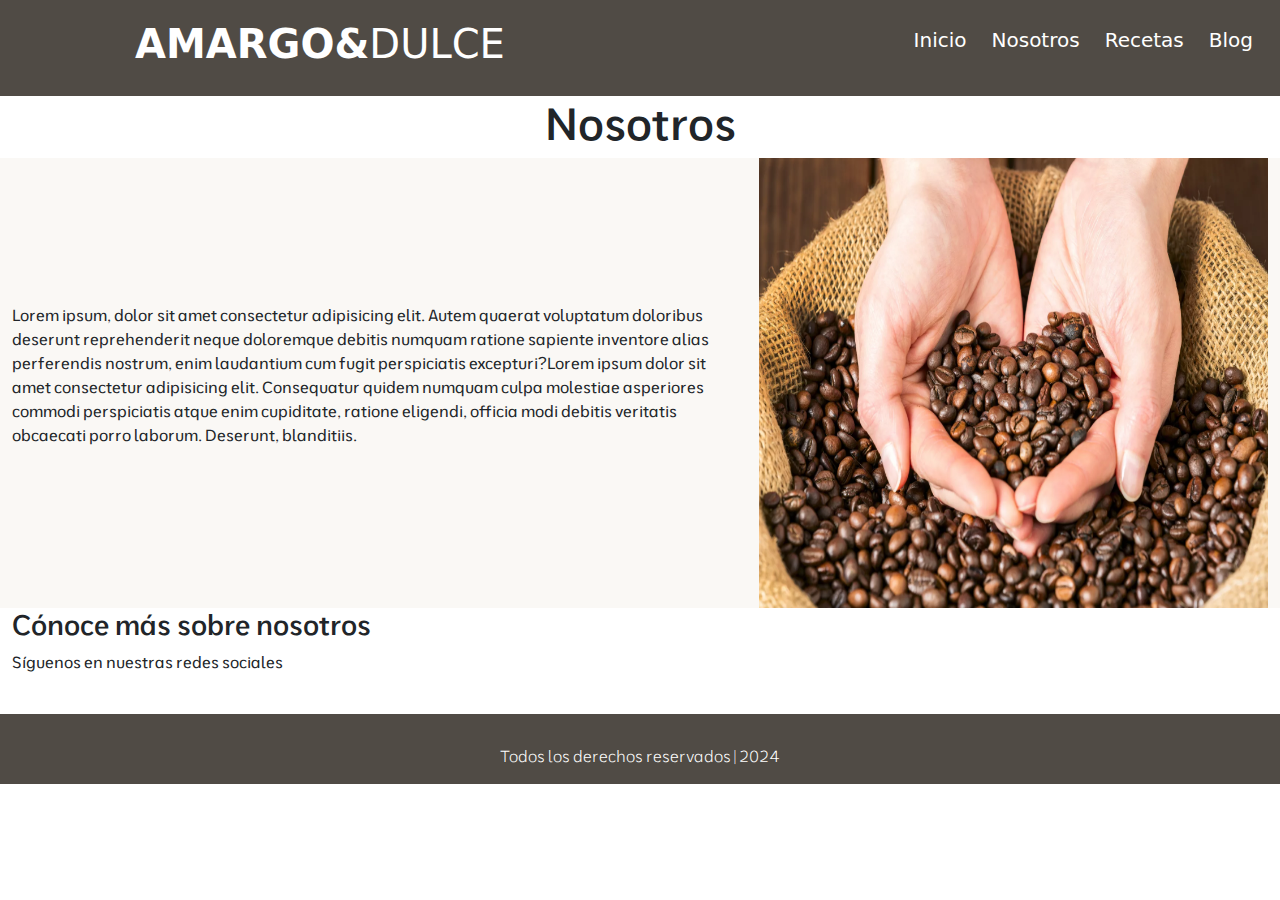
==== nosotros.html @ 28e3aced "Add files via upload" ====
<!DOCTYPE html>
<html lang="en">
<head>
    <meta charset="UTF-8">
    <meta name="viewport" content="width=device-width, initial-scale=1.0">
    <title>Hora del Café</title>
    <link href="https://cdn.jsdelivr.net/npm/bootstrap@5.3.3/dist/css/bootstrap.min.css" rel="stylesheet" integrity="sha384-QWTKZyjpPEjISv5WaRU9OFeRpok6YctnYmDr5pNlyT2bRjXh0JMhjY6hW+ALEwIH" crossorigin="anonymous">
    <link rel="stylesheet" href="style.css">
</head>
<body>
    <header class="container-fluid">
        <div class="row">
            <div class="col-md-6 logo-barra">
                <a href="index.html"><h1>AMARGO&<span>DULCE</span></h1></a>
            </div>
            <div class="col-md-6 barra">
                <nav>
                    <ul>
                      <a href="index.html"><li>Inicio</li></a>
                      <a href=""> <li>Nosotros</li></a>
                      <a href=""><li>Recetas</li></a>
                      <a href=""><li>Blog</li></a>
                    </ul>
                </nav>
            </div>
        </div>
    </header>
    <main class="container-fluid f-texto nosotros-texto">
        <div class="centrar-texto titulo-nosotros">
            <h2>Nosotros</h2>
        </div>
        <div class="row nosotros">
            <div class="col-md-7 sobre-nosotros">
                <p>Lorem ipsum, dolor sit amet consectetur adipisicing elit. Autem quaerat voluptatum doloribus deserunt reprehenderit neque doloremque debitis numquam ratione sapiente inventore alias perferendis nostrum, enim laudantium cum fugit perspiciatis excepturi?Lorem ipsum dolor sit amet consectetur adipisicing elit. Consequatur quidem numquam culpa molestiae asperiores commodi perspiciatis atque enim cupiditate, ratione eligendi, officia modi debitis veritatis obcaecati porro laborum. Deserunt, blanditiis.</p>
            </div>
            <div class="col-md-5">
                <img src="./img/nosotros_cafe.webp" alt="nosotros">
            </div>
        </div>
        <div>
            <h3>Cónoce más sobre nosotros</h3>
            <p>Síguenos en nuestras redes sociales</p>
        </div>

    </main>
    <footer class="container-fluid f-texto">
        <p>Todos los derechos reservados | 2024</p>
    </footer>
    
</body>
</html>
---- style.css ----
@import url('https://fonts.googleapis.com/css2?family=Chakra+Petch:ital,wght@0,300;0,400;0,500;0,600;0,700;1,300;1,400;1,500;1,600;1,700&family=Josefin+Sans:ital,wght@0,100..700;1,100..700&family=Moderustic:wght@300..800&family=Mulish:ital,wght@0,200..1000;1,200..1000&family=Raleway:ital,wght@0,100..900;1,100..900&family=Roboto+Condensed:ital,wght@0,100..900;1,100..900&display=swap');
/*generales*/
img{
  width: 100%;
}
.f-texto{
    font-family: "Moderustic", sans-serif;
}
.centrar-texto{
    text-align: center;
}
header{
    background-color: #504b45;
    width: 100%;
    padding: 15px;
}
.logo-barra a{
    text-decoration: none;
}
.logo-barra h1{
    color: #ffffff;
    font-size: 40px;
    font-weight: 700;
    display: flex;
    flex-direction: row;
    padding: 5px;
    justify-content: center;
}

.logo-barra h1 span{
    font-weight: 300;
}
header ul{
    list-style: none;
    display: flex;
    flex-direction: row;
    justify-content: end;
}
header ul li{
    margin: 5px;
}
.barra a{
    text-decoration: none;
    color: #ffff;
    padding: 5px 10px 5px 5px;
    font-size: 20px;
}
.barra a:hover{
    color: rgba(205, 145, 34, 0.833);
}


/*portada de incio*/
.portada{
    background-image: url(./img/granos_cafe.webp);
    background-repeat: no-repeat;
    background-position: center;
    background-size: cover;
    height: 500px;

    display: flex;
    justify-content: center;
    align-items: center;
    flex-direction: row;
    position: relative;
}
.portada::after {
    content: '';
    background: rgba(0, 0, 0, .6);
    position: absolute;
    top: 0;
    right: 0;
    left: 0;
    bottom: 0;
/*Estilo para transparecia en la portada*/
}
.frase-inicio{
    color: #ffff;
    text-align: center;
    display: flex;
    flex-direction: column;
    align-items: center;
/*frase de la portada*/
    position: relative;
    z-index: 1;

}
.frase-inicio h2{
    font-size: 45px;
    text-transform: uppercase;
    font-weight: 700;
}
.frase-inicio p{
    font-size: 30px;
}

/*contenido recetas*/
.contenido-r{
    border-top: 4px solid #e7daca32;;
    background-color: #e7daca32;
}
.titulo-receta{
    padding: 30px ;
}
.titulo-receta h2{
    font-size: 45px;
    text-align: center;
}
.recetas{
    padding: 45px;
}
.recetas img{
    padding-top: 30px;
    height: 400px;
}
.desc-receta p{
    padding-top: 30px;
    text-align:justify;
}
/*pagina nosotros*/
.titulo-nosotros h2{
    font-size: 45px;
}
.nosotros {
    display: flex;
    flex-direction: row;
    justify-content: center;
    align-items: center;
    background-color:  #e7daca32;
}
.nosotros img{
    width: 100%;
    height: 450px;
}
/*Botones*/
.boton{
    color: #ffffff;
    text-decoration: none;
    text-transform: uppercase;
    font-size: 18px;
    font-weight: 300;
    width: 100px;
    padding: 10px;
    cursor: pointer;
    margin: 45px;

}
.boton-recetas{
    display: flex;
    justify-content: center;
    text-align: center;
    margin-top: 60px;
    margin-bottom: 30px;


}
.btn-recetas{
    border: 1px solid rgb(189, 189, 167);
    background-color: rgb(80, 79, 52);
    border-radius: 5px;
}


.btn-recetas:hover{
    background-color: rgb(195, 195, 161);
}
/*pie de página*/
footer{
    color: #ffffff;
    font-weight: 300;
    display: flex;
    justify-content: center;
    align-items: flex-end;
    width: 100%;
    background-color: #504b45;
    height: 100%;
    padding-top: 30px;
    margin-top: 40px;
}
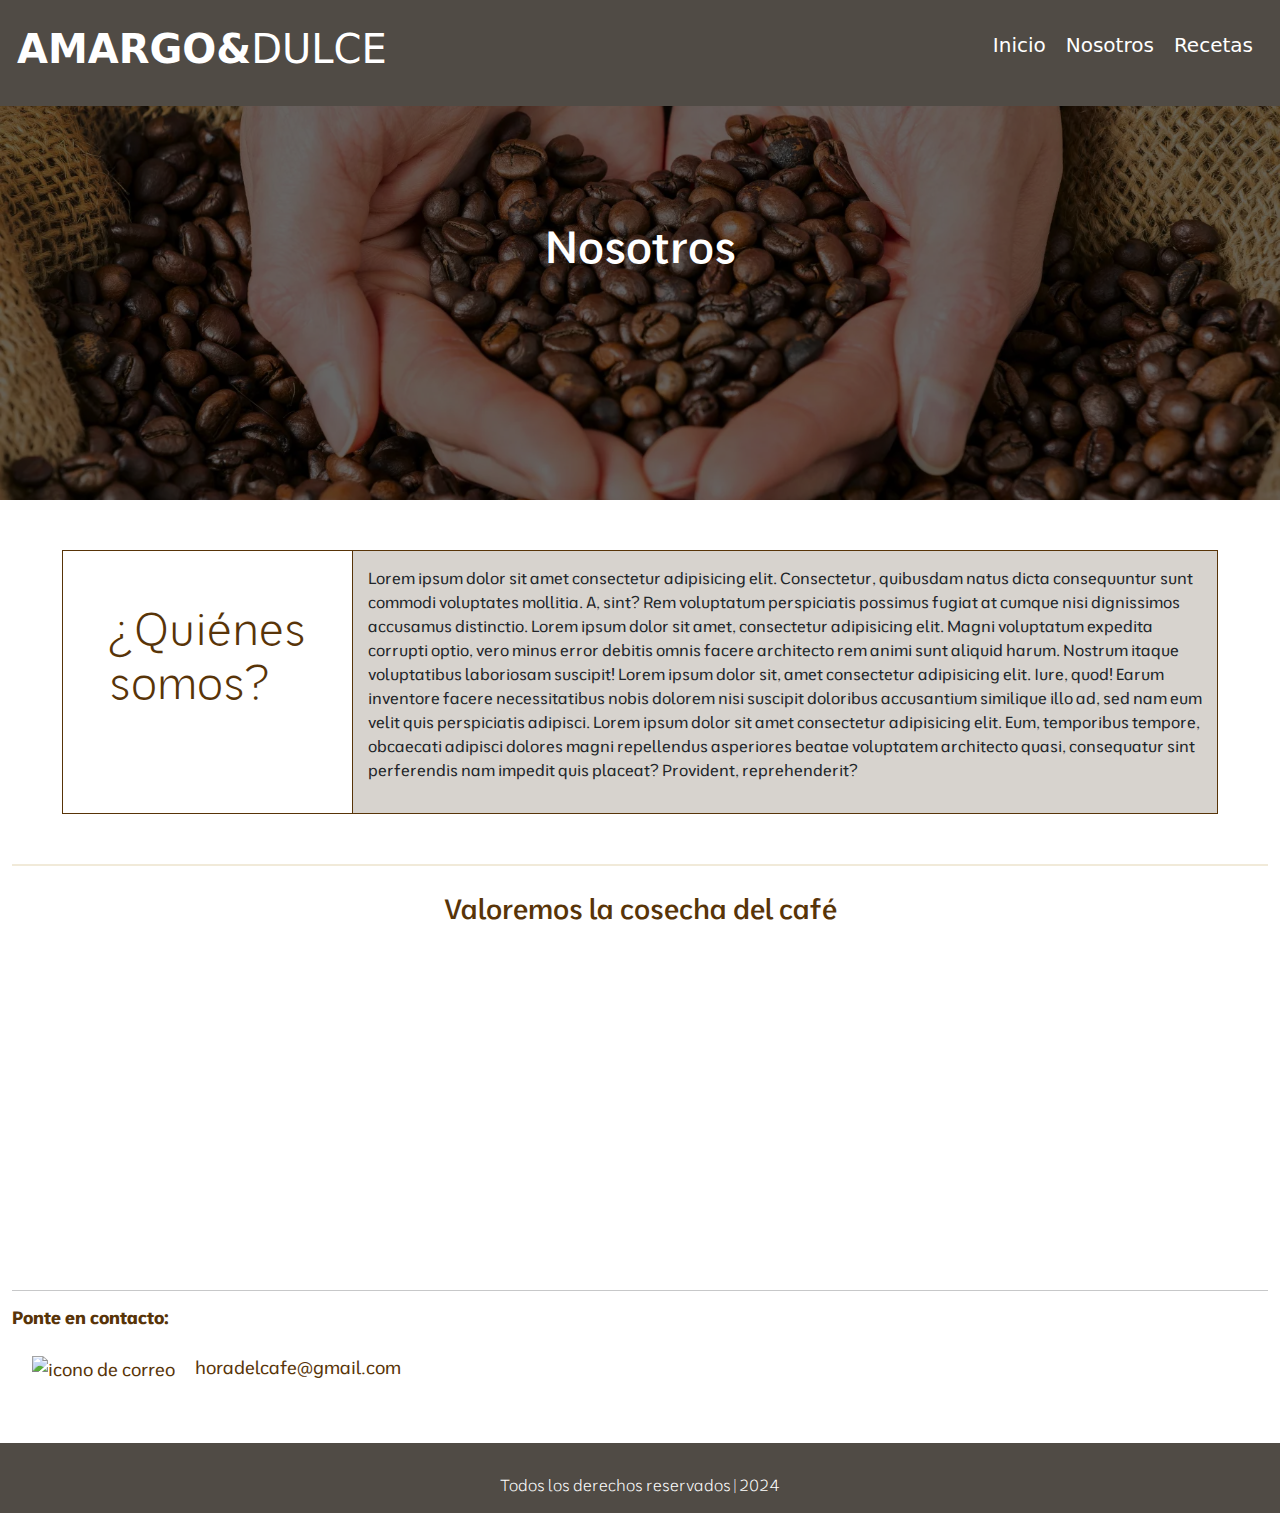
==== commit 5237e46c: "Add files via upload" ====
--- a/nosotros.html
+++ b/nosotros.html
@@ -17,35 +17,41 @@
                 <nav>
                     <ul>
                       <a href="index.html"><li>Inicio</li></a>
-                      <a href=""> <li>Nosotros</li></a>
-                      <a href=""><li>Recetas</li></a>
-                      <a href=""><li>Blog</li></a>
+                      <a href="nosotros.html"> <li>Nosotros</li></a>
+                      <a href="recetas.html"><li>Recetas</li></a>
                     </ul>
                 </nav>
             </div>
         </div>
     </header>
-    <main class="container-fluid f-texto nosotros-texto">
-        <div class="centrar-texto titulo-nosotros">
+    <div class="portada-nosotros f-texto">
+        <div class="frase-nosotros">
             <h2>Nosotros</h2>
         </div>
-        <div class="row nosotros">
-            <div class="col-md-7 sobre-nosotros">
-                <p>Lorem ipsum, dolor sit amet consectetur adipisicing elit. Autem quaerat voluptatum doloribus deserunt reprehenderit neque doloremque debitis numquam ratione sapiente inventore alias perferendis nostrum, enim laudantium cum fugit perspiciatis excepturi?Lorem ipsum dolor sit amet consectetur adipisicing elit. Consequatur quidem numquam culpa molestiae asperiores commodi perspiciatis atque enim cupiditate, ratione eligendi, officia modi debitis veritatis obcaecati porro laborum. Deserunt, blanditiis.</p>
-            </div>
-            <div class="col-md-5">
-                <img src="./img/nosotros_cafe.webp" alt="nosotros">
-            </div>
+    </div>
+    <main class="container-fluid f-texto nosotros-texto">
+        <div class="row contenido-nosotros">
+                <div class="col-md-3 titulo-nosotros">
+                    <h2>¿Quiénes somos?</h2>
+                </div>
+                <div class="col-md-9 contiene-texto">
+                    <p>Lorem ipsum dolor sit amet consectetur adipisicing elit. Consectetur, quibusdam natus dicta consequuntur sunt commodi voluptates mollitia. A, sint? Rem voluptatum perspiciatis possimus fugiat at cumque nisi dignissimos accusamus distinctio. Lorem ipsum dolor sit amet, consectetur adipisicing elit. Magni voluptatum expedita corrupti optio, vero minus error debitis omnis facere architecto rem animi sunt aliquid harum. Nostrum itaque voluptatibus laboriosam suscipit! Lorem ipsum dolor sit, amet consectetur adipisicing elit. Iure, quod! Earum inventore facere necessitatibus nobis dolorem nisi suscipit doloribus accusantium similique illo ad, sed nam eum velit quis perspiciatis adipisci. Lorem ipsum dolor sit amet consectetur adipisicing elit. Eum, temporibus tempore, obcaecati adipisci dolores magni repellendus asperiores beatae voluptatem architecto quasi, consequatur sint perferendis nam impedit quis placeat? Provident, reprehenderit?</p>
+                </div>
         </div>
-        <div>
-            <h3>Cónoce más sobre nosotros</h3>
-            <p>Síguenos en nuestras redes sociales</p>
+        <hr class="division">
+        <div class="video">
+            <h3>Valoremos la cosecha del café</h3>
+            <iframe width="500" height="300" src="https://www.youtube.com/embed/ie-prxXbIFY?si=tqwwDsnQ2hdHqYQf" title="YouTube video player" frameborder="0" allow="accelerometer; autoplay; clipboard-write; encrypted-media; gyroscope; picture-in-picture; web-share" referrerpolicy="strict-origin-when-cross-origin" allowfullscreen></iframe>    
+        </div>
+        <hr class="diviones">
+        <div class="contacto img-icono">
+            <h2>Ponte en contacto:</h2>
+            <p><img src="./img/gmail_cafe.png" alt="icono de correo"><span>horadelcafe@gmail.com</span></p>
         </div>
 
     </main>
     <footer class="container-fluid f-texto">
         <p>Todos los derechos reservados | 2024</p>
     </footer>
-    
 </body>
 </html>--- a/style.css
+++ b/style.css
@@ -1,4 +1,5 @@
 @import url('https://fonts.googleapis.com/css2?family=Chakra+Petch:ital,wght@0,300;0,400;0,500;0,600;0,700;1,300;1,400;1,500;1,600;1,700&family=Josefin+Sans:ital,wght@0,100..700;1,100..700&family=Moderustic:wght@300..800&family=Mulish:ital,wght@0,200..1000;1,200..1000&family=Raleway:ital,wght@0,100..900;1,100..900&family=Roboto+Condensed:ital,wght@0,100..900;1,100..900&display=swap');
+@import url('https://fonts.googleapis.com/css2?family=Chakra+Petch:ital,wght@0,300;0,400;0,500;0,600;0,700;1,300;1,400;1,500;1,600;1,700&family=Indie+Flower&family=Josefin+Sans:ital,wght@0,100..700;1,100..700&family=Moderustic:wght@300..800&family=Mulish:ital,wght@0,200..1000;1,200..1000&family=Nerko+One&family=Raleway:ital,wght@0,100..900;1,100..900&family=Roboto+Condensed:ital,wght@0,100..900;1,100..900&display=swap');
 /*generales*/
 img{
   width: 100%;
@@ -6,13 +7,23 @@
 .f-texto{
     font-family: "Moderustic", sans-serif;
 }
+.fu-texto{
+    font-family:"Indie Flower", cursive;
+}
 .centrar-texto{
     text-align: center;
 }
 header{
-    background-color: #504b45;
+    background-color: rgb(80, 75, 69);
     width: 100%;
     padding: 15px;
+    position: fixed;
+    z-index: 100;
+}
+.logo-barra{
+    display: flex;
+    justify-content: flex-start;
+    align-items: center;
 }
 .logo-barra a{
     text-decoration: none;
@@ -26,15 +37,18 @@
     padding: 5px;
     justify-content: center;
 }
-
 .logo-barra h1 span{
     font-weight: 300;
 }
+nav{
+    padding: 5px 5px;
+}
 header ul{
     list-style: none;
     display: flex;
     flex-direction: row;
     justify-content: end;
+    align-items: center;
 }
 header ul li{
     margin: 5px;
@@ -42,11 +56,11 @@
 .barra a{
     text-decoration: none;
     color: #ffff;
-    padding: 5px 10px 5px 5px;
+    padding: 5px 5px 5px 5px;
     font-size: 20px;
 }
 .barra a:hover{
-    color: rgba(205, 145, 34, 0.833);
+    color: rgba(205, 145, 34);
 }
 
 
@@ -86,12 +100,12 @@
 
 }
 .frase-inicio h2{
-    font-size: 45px;
+    font-size: 35px;
     text-transform: uppercase;
     font-weight: 700;
 }
 .frase-inicio p{
-    font-size: 30px;
+    font-size: 25px;
 }
 
 /*contenido recetas*/
@@ -112,25 +126,229 @@
 .recetas img{
     padding-top: 30px;
     height: 400px;
-}
-.desc-receta p{
-    padding-top: 30px;
+    border-radius: 6px;
+}
+.desc-receta{
+    padding-top:15px;
     text-align:justify;
 }
-/*pagina nosotros*/
+.desc-receta h4{
+    padding-top: 15px;
+}
+/*contenido porqué tomar café*/
+.division{
+    border: 1px solid #c6ab66;
+}
+.titulo-op {
+    padding-top: 55px;
+    padding-bottom: 55px;
+    text-transform: uppercase;
+}
+.titulo-op h3{
+    font-size: 40px;
+}
+.opciones{
+    padding-bottom: 60px;
+}
+.llevar-t{
+    background-color: #a59870;
+}
+.llevar-t2{
+    background-color: #9d9489;
+}
+.desc-opciones{
+    background-color: #9d9489;
+    color: #ffffff;
+    padding: 15px;
+    padding-bottom: 0;
+}
+.desc-opciones2{
+    background-color: #a59870;
+    color: #ffffff;
+    padding: 15px;
+    padding-bottom: 0;
+}
+.llevar-t img{
+    padding: 15px;
+}
+.llevar-t2 img{
+    padding: 15px;
+}
+.oculto{
+    display: none;
+}
+/*pagina nosotros */
+.portada-nosotros{
+    background-image: url(./img/nosotros_cafe.webp);
+    background-repeat: no-repeat;
+    background-position: center;
+    background-size: cover;
+    height: 500px;
+
+    display: flex;
+    justify-content: center;
+    align-items: center;
+    flex-direction: row;
+    position: relative;
+}
+.portada-nosotros::after {
+    content: '';
+    background: rgba(0, 0, 0, .6);
+    position: absolute;
+    top: 0;
+    right: 0;
+    left: 0;
+    bottom: 0;
+/*Estilo para transparecia en la portada*/
+}
+.frase-nosotros{
+    color: #ffff;
+    text-align: center;
+    display: flex;
+    flex-direction: column;
+    align-items: center;
+
+/*frase de la portada*/
+
+    position: relative;
+    z-index: 1;
+}
+.frase-nosotros h2{
+    font-size: 45px;
+}
+.contenido-nosotros{
+    padding: 60x;
+    margin: 50px;
+    border: 1px solid #583408;
+}
 .titulo-nosotros h2{
     font-size: 45px;
-}
-.nosotros {
-    display: flex;
-    flex-direction: row;
-    justify-content: center;
-    align-items: center;
-    background-color:  #e7daca32;
-}
-.nosotros img{
+    padding: 50px;
+    color: #583408;
+    display: flex;
+    justify-content: center;
+    font-weight: 300;
+}
+.contiene-texto{
+    padding: 15px;
+    background-color: #9d948969;
+    border-left: 1px solid #583408;
+}
+.video h3{
+    padding-bottom: 30px;
+}
+.video{
+    color: #583408;
+    padding: 10px;
+    display: flex;
+    flex-direction: column;
+    justify-content: center;
+    align-items: center;
+}
+
+iframe {
+    max-width: 100%;
+    height: 350;
+}
+.contacto{
+    padding: 0;
+    margin: 0;
+}
+.contacto h2{
+    color: #583408;
+    font-weight: 700;
+    font-size: 18px;
+}
+.contacto p{
+    color: #583408;
+    font-size: 18px;
+}
+.img-icono img{
+    width: 30px;
+    margin: 20px;
+}
+
+
+/*redes sociales*/
+.titulo-rs h3{
+    font-size: 35px;
+    padding-top: 60px;
+    text-align: center;
+    text-transform:capitalize;
+}
+.titulo-rs p{
+    font-size: 30px;
+    text-transform: uppercase;
+    text-align: center;
+}
+.enlaces {
+    display: flex;
+    flex-direction: row;
+    justify-content: center;
+}
+.enlaces img{
+    width: 50px;
+    margin: 25px;
+}
+/*recetas*/
+.portada-recetas{
+    background-image: url(./img/taza_cafe_cristal.webp);
+    background-repeat: no-repeat;
+    background-position: center;
+    background-size: cover;
+    height: 500px;
+
+    /*posicionar las letras de la portada*/
+    display: flex;
+    flex-direction: row;
+    justify-content: center;
+    align-items: center;
+    position: relative;
+}
+.portada-recetas::after{
+    content: '';
+    background: rgba(0, 0, 0, .6);
+    position: absolute;
+    top: 0;
+    right: 0;
+    left: 0;
+    bottom: 0;
+    /*Estilo para transparecia en la portada*/
+}
+.frase-recetas{
+    color: #ffff;
+    text-align: center;
+    display: flex;
+    flex-direction: column;
+    align-items: center;
+    text-transform: uppercase;
+/*frase de la portada*/
+    position: relative;
+    z-index: 1;
+
+}
+.title-r h2{
+    font-size: 45px;
+    color: #583408;
+    text-align: center;
+    padding-bottom: 25px;
+    text-transform: uppercase;
+}
+.titulo-recetas h3{
+    color: #583408;
+}
+.contiene-recetas{
+    padding-top: 60px;
+}
+.contiene-recetas img{
     width: 100%;
-    height: 450px;
+    height: 320px;
+    display: flex;
+    justify-content: center;
+}
+.enlaces img{
+    width: 35px;
+    height: 35px;
 }
 /*Botones*/
 .boton{
@@ -151,8 +369,6 @@
     text-align: center;
     margin-top: 60px;
     margin-bottom: 30px;
-
-
 }
 .btn-recetas{
     border: 1px solid rgb(189, 189, 167);
@@ -160,11 +376,34 @@
     border-radius: 5px;
 }
 
-
 .btn-recetas:hover{
     background-color: rgb(195, 195, 161);
 }
-/*pie de página*/
+
+.boton-mostrar{
+    border: 1px solid rgb(189, 189, 167);
+    background-color: rgb(80, 79, 52);
+    border-radius: 5px;
+    width: 150px;
+
+}
+.boton-mostrarOcultar{
+    display: flex;
+    justify-content: center;
+    text-align: center;
+    align-items: center;
+}
+.boton-ocultar{
+    padding-top: 2px;
+    border: 1px solid rgb(189, 189, 167);
+    background-color: rgb(80, 79, 52);
+    border-radius: 5px;
+}
+.boton-ocultar:hover{
+    background-color: rgb(195, 195, 161);
+}
+
+/*pie de p+agina*/
 footer{
     color: #ffffff;
     font-weight: 300;
@@ -177,3 +416,19 @@
     padding-top: 30px;
     margin-top: 40px;
 }
+
+
+section h4{
+    padding-top: 15px;
+}
+section p{
+    padding: 0;
+    margin-left: 0px;
+}
+.copyright{
+    font-size: 18px;
+    display: flex;
+    flex-direction: row;
+    justify-content: center;  
+    align-items: center;
+}
